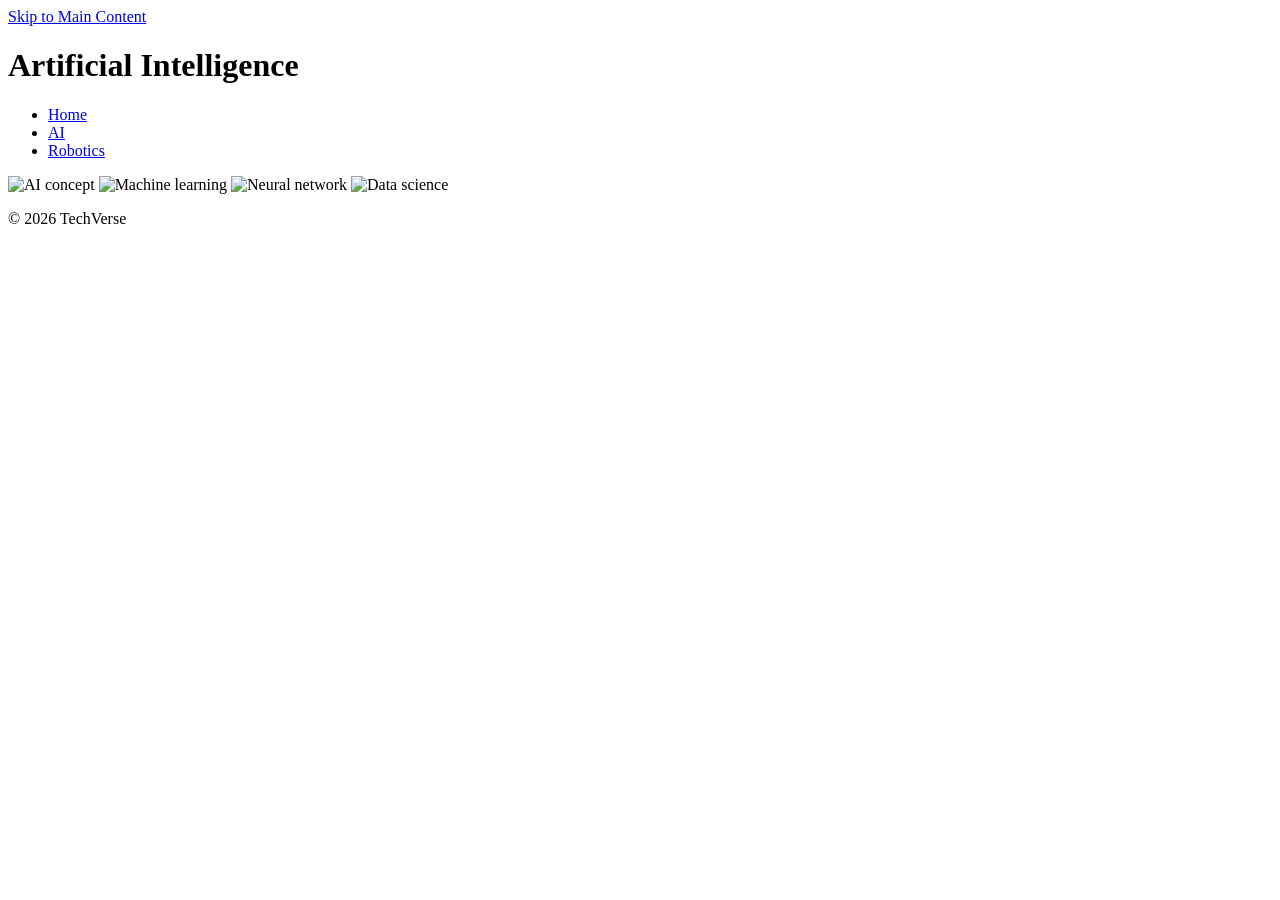
==== ai.html @ 6e85f1e6 "Create ai.html" ====
<!DOCTYPE html>
<html lang="en">
<head>
<meta charset="UTF-8">
<title>Artificial Intelligence</title>
<link rel="stylesheet" href="style.css">
</head>

<body>

<a href="#main-content" class="skip-link">Skip to Main Content</a>

<header>

<h1>Artificial Intelligence</h1>

<nav>
<ul class="nav-menu">
<li><a href="index.html">Home</a></li>
<li><a href="ai.html">AI</a></li>
<li><a href="robotics.html">Robotics</a></li>
</ul>
</nav>

</header>

<main id="main-content">

<div class="grid-container">

<img src="images/ai1.jpg" alt="AI concept">
<img src="images/ai2.jpg" alt="Machine learning">
<img src="images/ai3.jpg" alt="Neural network">
<img src="images/ai4.jpg" alt="Data science">

</div>

</main>

<footer>
<p>© 2026 TechVerse</p>
</footer>

</body>
</html>
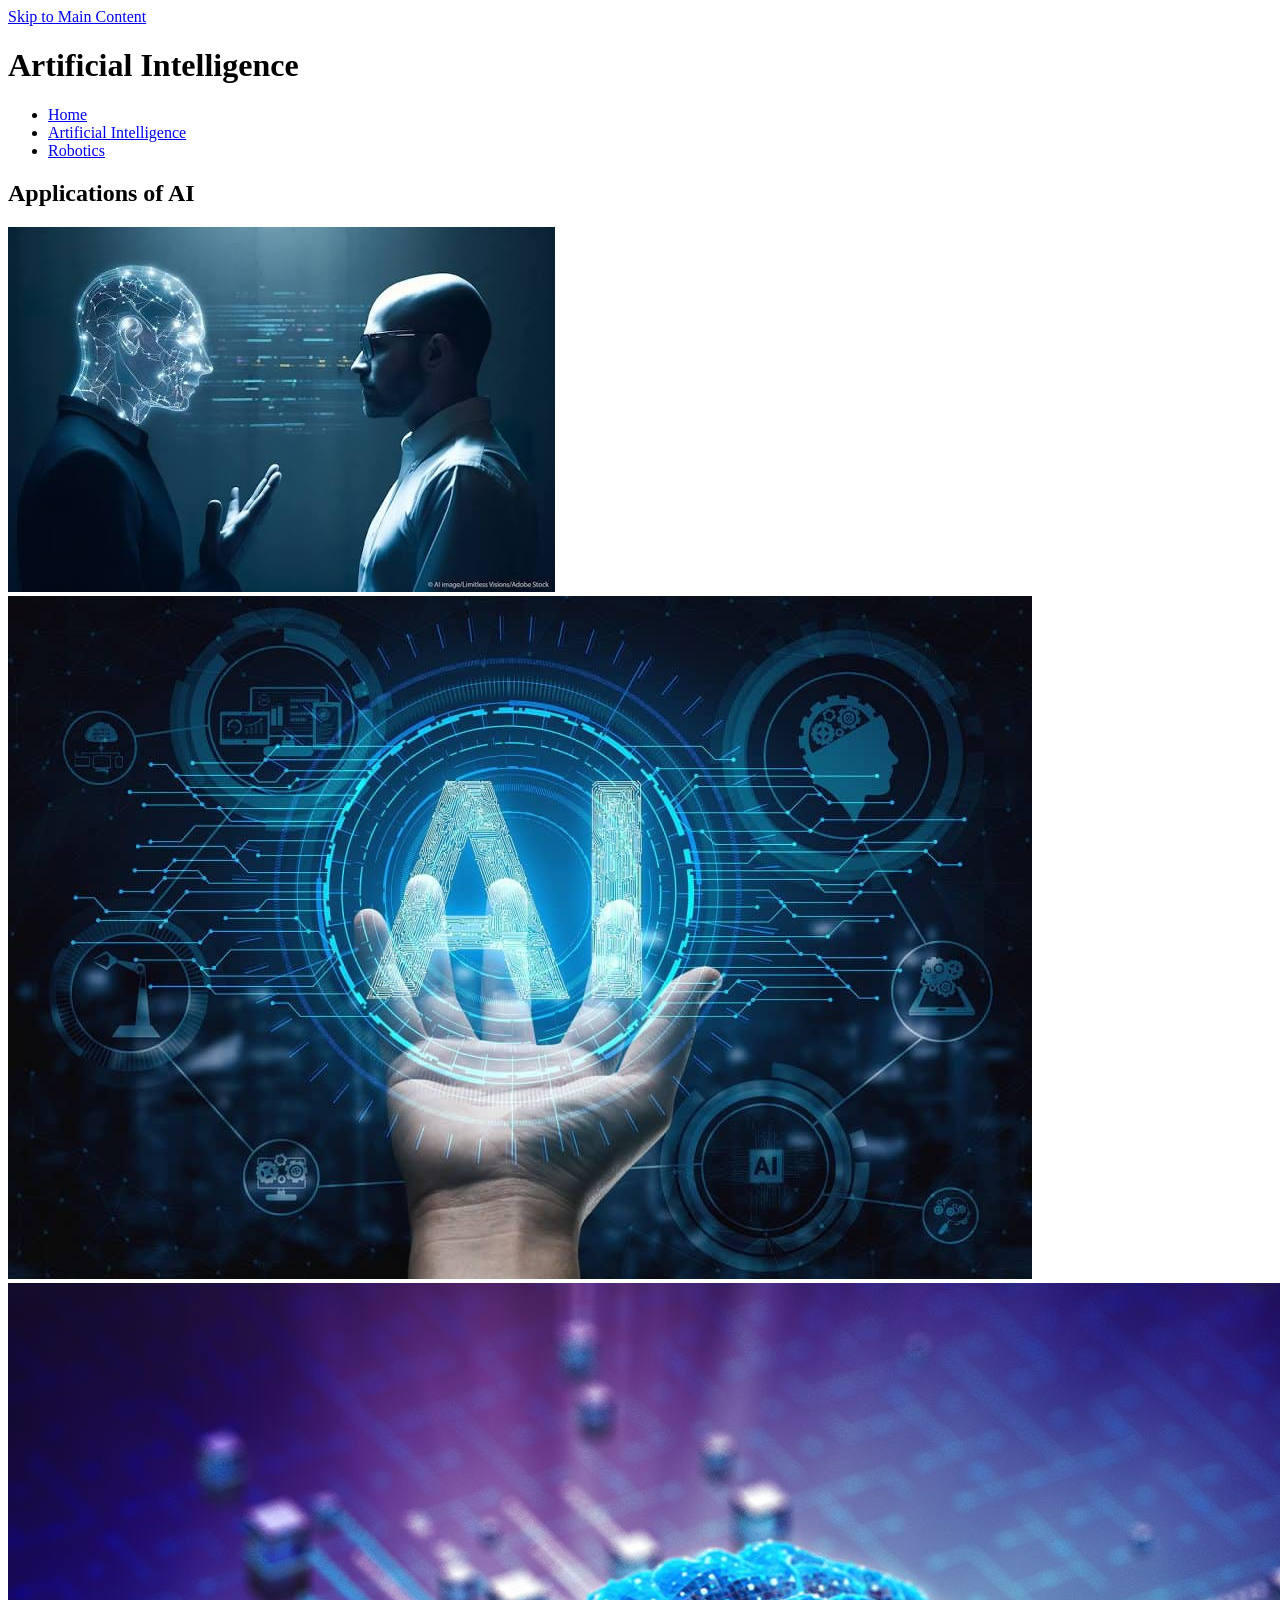
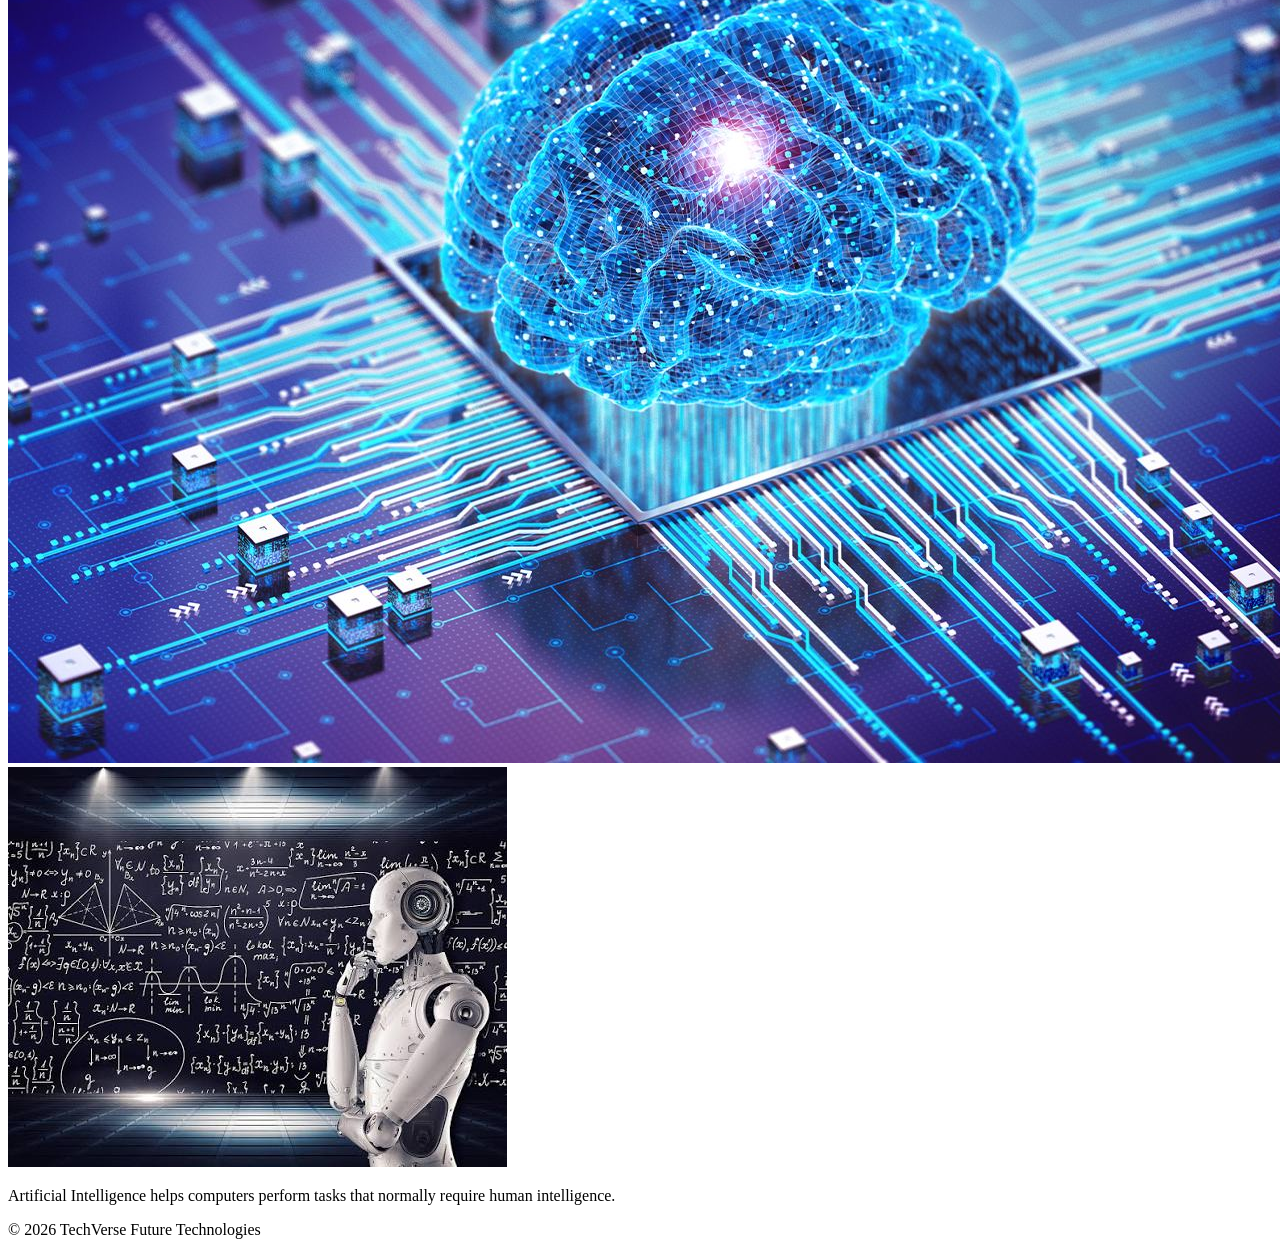
==== commit 87ec193d: "Update ai.html" ====
--- a/ai.html
+++ b/ai.html
@@ -1,9 +1,10 @@
 <!DOCTYPE html>
 <html lang="en">
 <head>
-<meta charset="UTF-8">
-<title>Artificial Intelligence</title>
-<link rel="stylesheet" href="style.css">
+    <meta charset="UTF-8">
+    <meta name="viewport" content="width=device-width, initial-scale=1.0">
+    <title>Artificial Intelligence</title>
+    <link rel="stylesheet" href="style.css">
 </head>
 
 <body>
@@ -12,33 +13,47 @@
 
 <header>
 
-<h1>Artificial Intelligence</h1>
+    <h1>Artificial Intelligence</h1>
 
-<nav>
-<ul class="nav-menu">
-<li><a href="index.html">Home</a></li>
-<li><a href="ai.html">AI</a></li>
-<li><a href="robotics.html">Robotics</a></li>
-</ul>
-</nav>
+    <nav>
+        <ul class="nav-menu">
+            <li><a href="index.html">Home</a></li>
+            <li><a href="ai.html">Artificial Intelligence</a></li>
+            <li><a href="robotics.html">Robotics</a></li>
+        </ul>
+    </nav>
 
 </header>
 
 <main id="main-content">
 
-<div class="grid-container">
+    <h2>Applications of AI</h2>
 
-<img src="images/ai1.jpg" alt="AI concept">
-<img src="images/ai2.jpg" alt="Machine learning">
-<img src="images/ai3.jpg" alt="Neural network">
-<img src="images/ai4.jpg" alt="Data science">
+    <div class="grid-container">
 
-</div>
+        <img src="images/ai1.jpg"
+             alt="Artificial intelligence brain visualization">
+
+        <img src="images/ai2.jpg"
+             alt="Machine learning data analysis">
+
+        <img src="images/ai3.jpg"
+             alt="Neural network technology">
+
+        <img src="images/ai4.jpg"
+             alt="AI powered automation system">
+
+    </div>
+
+    <p>
+        Artificial Intelligence helps computers perform tasks that normally
+        require human intelligence.
+    </p>
 
 </main>
 
 <footer>
-<p>© 2026 TechVerse</p>
+    <p>© 2026 TechVerse Future Technologies</p>
 </footer>
 
 </body>
